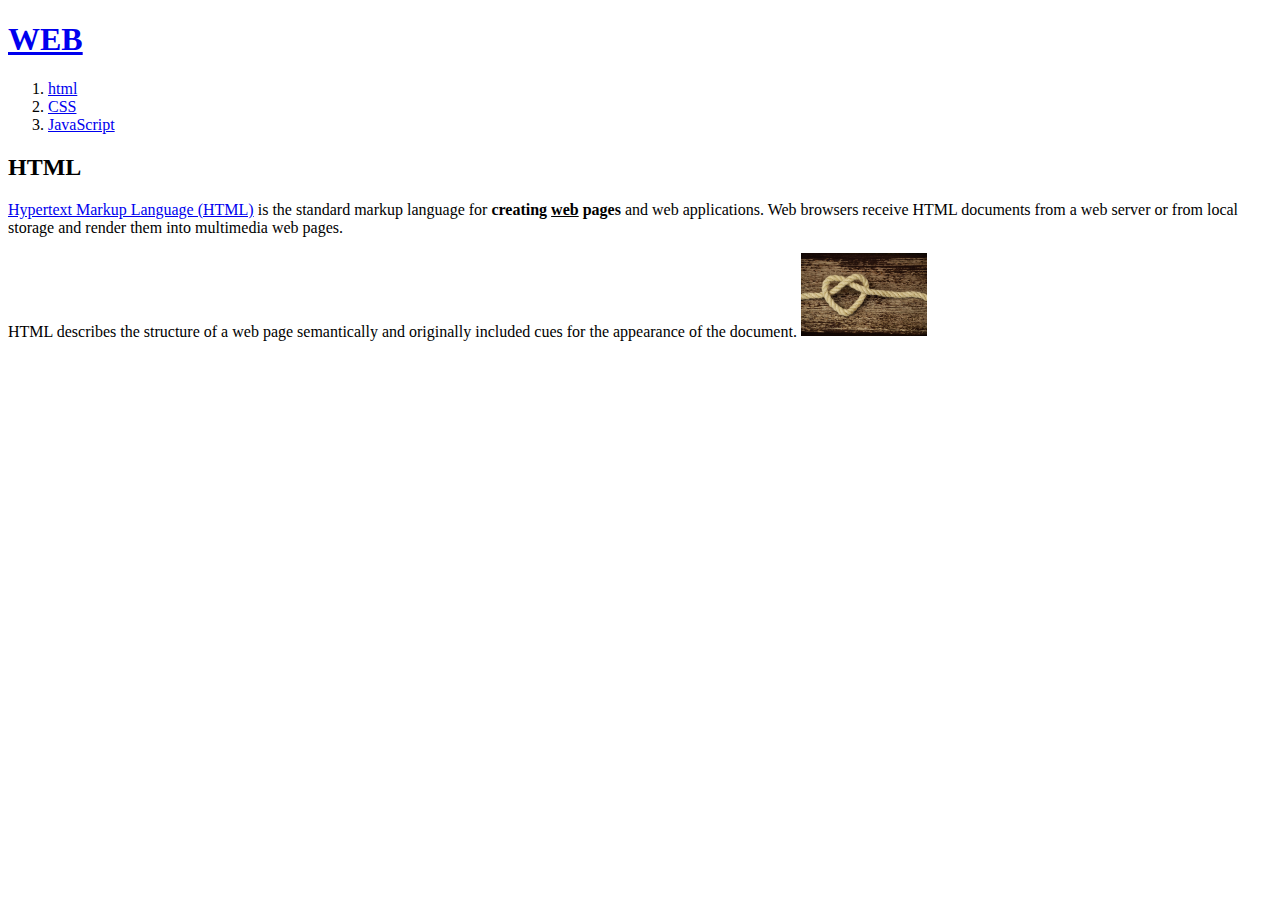
==== 1.html @ 7f6dbe13 "first version" ====
<!doctype html>
<html>
<head>
<title>WEB1 - html</title>
<meta charset="utf-8">
</head>
<body>
<h1><a href="index.html">WEB</a></h1>
<ol>
  <li><a href="1.html">html</a></li>
  <li><a href="2.html">CSS</a></li>
  <li><a href="3.html">JavaScript</a></li>
</ol>
<h2>HTML</h2>
<p><a href="https://www.youtube.com/" target="_blank">Hypertext Markup Language (HTML)</a> is the standard markup language for
<strong>creating <u>web</u> pages</strong> and web applications.
Web browsers receive HTML documents from a web server or from local storage
and render them into multimedia web pages.</p>
HTML describes the structure of a web page semantically and originally
included cues for the appearance of the document.
<img src="coding.jpg" width="10%">

</body>
</html>
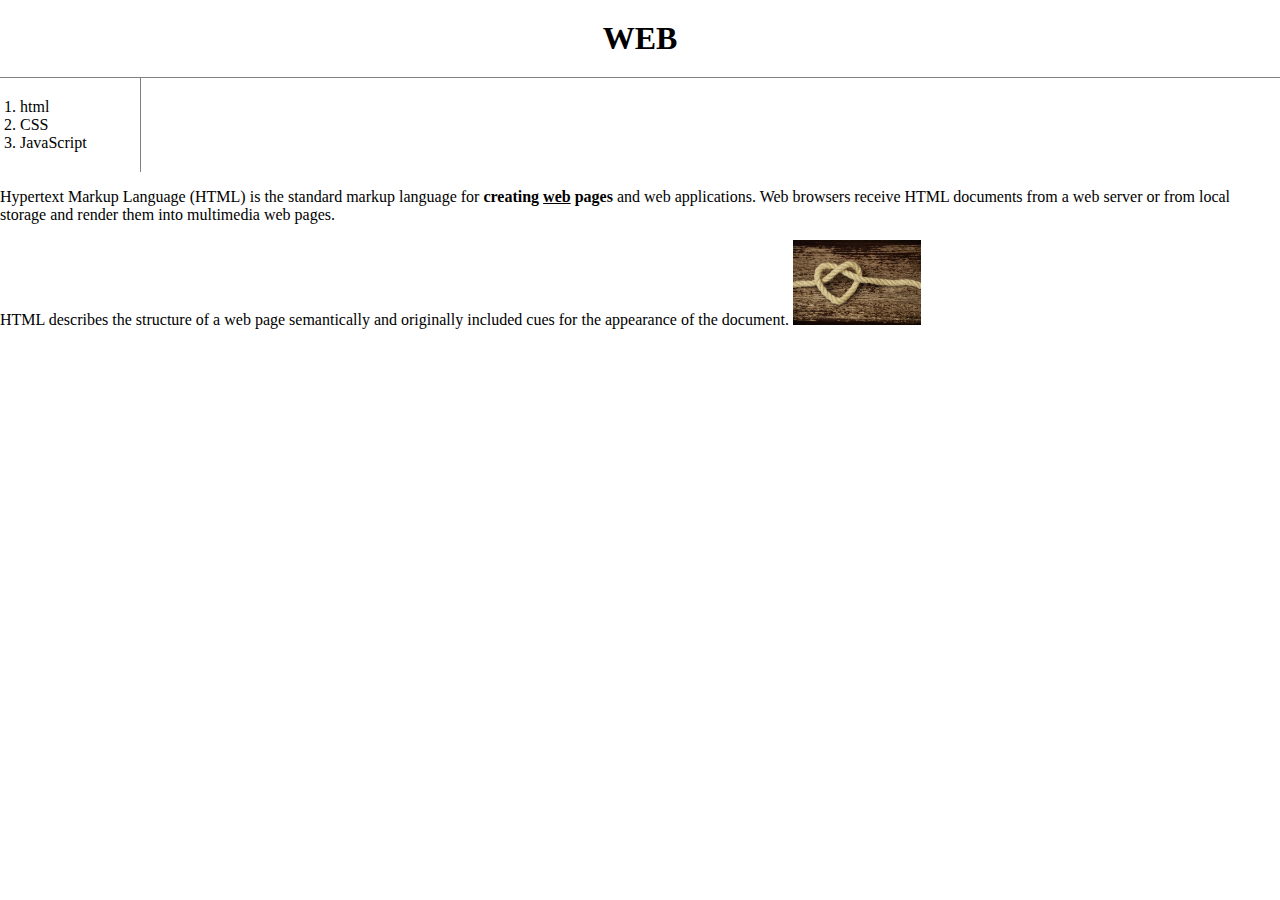
==== commit 0f0d2fb2: "css.final" ====
--- a/1.html
+++ b/1.html
@@ -3,15 +3,23 @@
 <head>
 <title>WEB1 - html</title>
 <meta charset="utf-8">
+<link rel="stylesheet" href="style.css">
 </head>
 <body>
-<h1><a href="index.html">WEB</a></h1>
+<h1><a href="index.html" title="WEB">WEB</a></h1>
 <ol>
-  <li><a href="1.html">html</a></li>
-  <li><a href="2.html">CSS</a></li>
-  <li><a href="3.html">JavaScript</a></li>
+  <li><a href="1.html" title="html">html</a></li>
+  <li><a href="2.html" title="CSS">CSS</a></li>
+  <li><a href="3.html" title="JavaScript">JavaScript</a></li>
 </ol>
-<h2>HTML</h2>
+<!--
+<h1><a href="index.html" title="WEB"><font color="green">WEB</font></a></h1>
+<ol>
+  <li><a href="1.html" title="html"><font color="green">html</font></a></li>
+  <li><a href="2.html" title="CSS"><font color="green">CSS</font></a></li>
+  <li><a href="3.html" title="JavaScript"><font color="green">JavaScript</font></a></li>
+</ol>
+-->
 <p><a href="https://www.youtube.com/" target="_blank">Hypertext Markup Language (HTML)</a> is the standard markup language for
 <strong>creating <u>web</u> pages</strong> and web applications.
 Web browsers receive HTML documents from a web server or from local storage
--- a/style.css
+++ b/style.css
@@ -0,0 +1,41 @@
+body{
+  margin:0;
+}
+a {
+  color:black;
+  text-decoration: none;
+}
+h1 {
+  font-size: 200%;
+  text-align: center;
+  border-bottom:1px solid gray;
+  margin:0;
+  padding:20px;
+}
+ol{
+  border-right:1px solid gray;
+  width:100px;
+  margin:0;
+  padding:20px;
+}
+#grid{
+  display: grid;
+  grid-template-columns : 150px 1fr;
+}
+#grid ol{
+  padding-left: 32px;
+}
+#article{
+  padding-left: 25px;
+}
+@media(max-width:800px){
+  #grid{
+    display: block;
+  }
+  ol{
+    border-right:none;
+  }
+  h1 {
+  border-bottom:none;
+ }
+}
